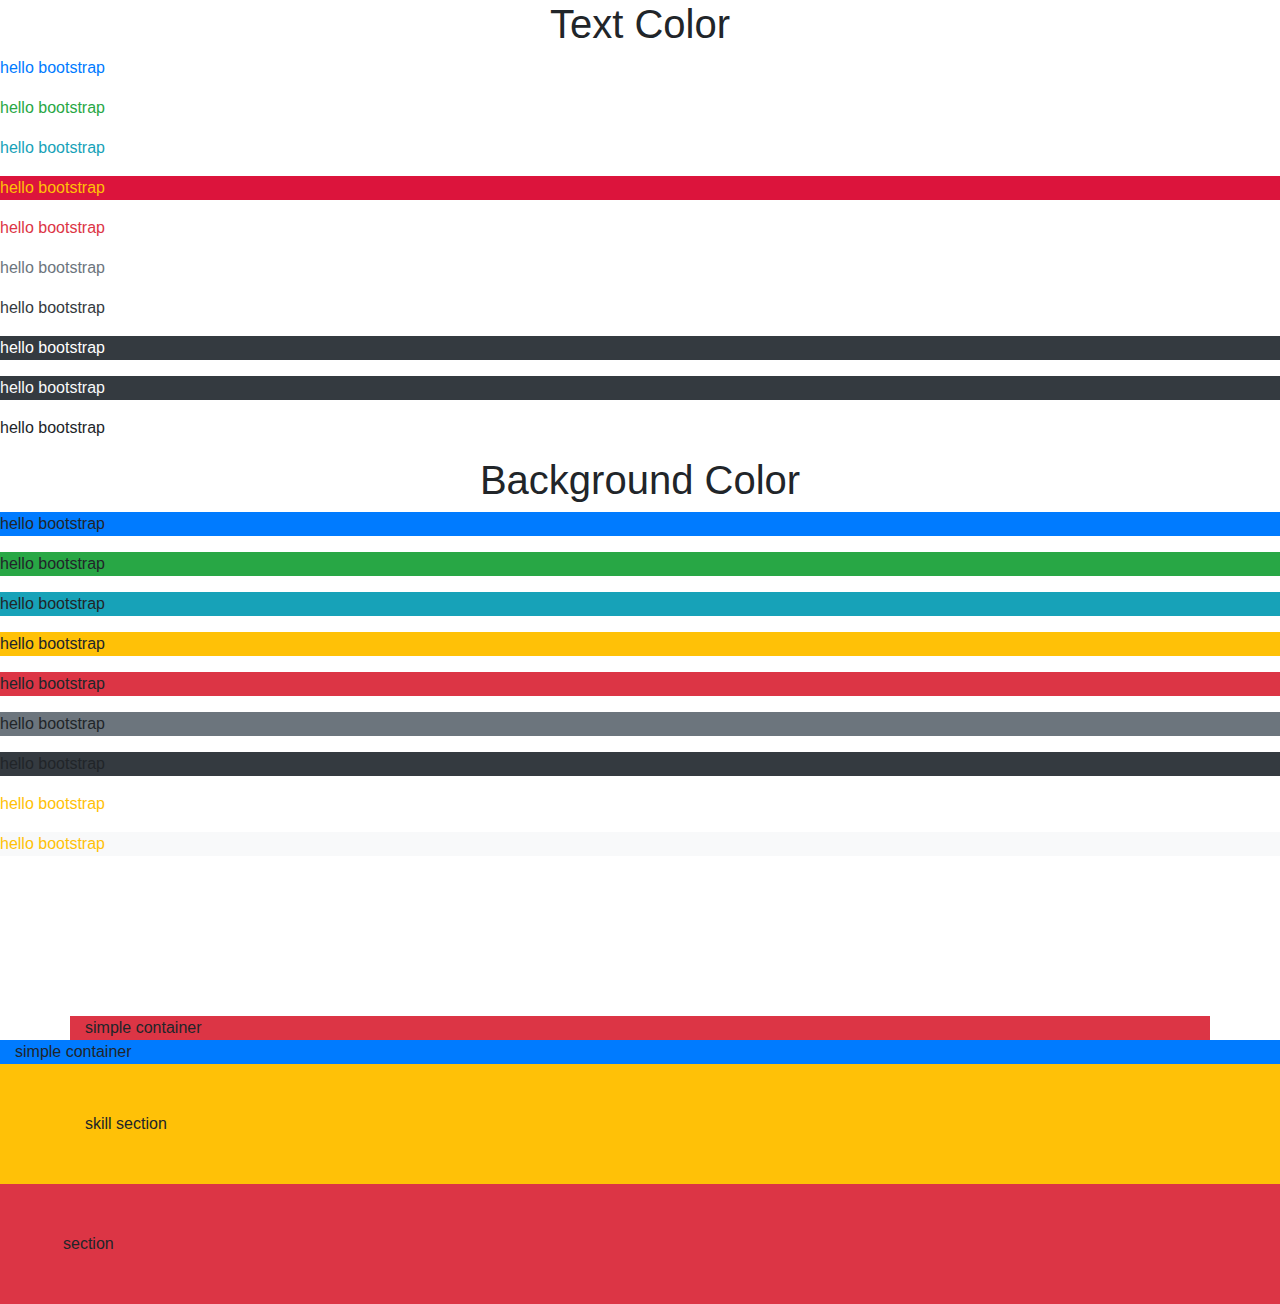
==== bootstrap.html @ c7daf7bb "first commit" ====
<!doctype html>
<html lang="en">
  <head>
    <!-- Required meta tags -->
    <meta charset="utf-8">
    <meta name="viewport" content="width=device-width, initial-scale=1, shrink-to-fit=no">

    <!-- Bootstrap CSS -->
    <link rel="stylesheet" href="https://stackpath.bootstrapcdn.com/bootstrap/4.3.1/css/bootstrap.min.css" integrity="sha384-ggOyR0iXCbMQv3Xipma34MD+dH/1fQ784/j6cY/iJTQUOhcWr7x9JvoRxT2MZw1T" crossorigin="anonymous">

    <title>Hello, world!</title>
    <style>
      .special{
        background-color: crimson;
      }
    </style>
  </head>
  <body>
    <!-- <h1>Hello, world!</h1> -->

    <h1 class="text-capitalize text-center">Text Color</h1>
    <p class="text-primary">hello bootstrap</p>
    <p class="text-success">hello bootstrap</p>
    <p class="text-info">hello bootstrap</p>
    <p class="text-warning special">hello bootstrap</p>
    <p class="text-danger">hello bootstrap</p>
    <p class="text-secondary">hello bootstrap</p>
    <p class="text-dark">hello bootstrap</p>
    <p class="text-white bg-dark">hello bootstrap</p>
    <p class="text-light bg-dark">hello bootstrap</p>
    <p class="">hello bootstrap</p>
    <h1 class="text-capitalize text-center">Background Color</h1>
    <p class="bg-primary">hello bootstrap</p>
    <p class="bg-success">hello bootstrap</p>
    <p class="bg-info">hello bootstrap</p>
    <p class="bg-warning">hello bootstrap</p>
    <p class="bg-danger">hello bootstrap</p>
    <p class="bg-secondary">hello bootstrap</p>
    <p class="bg-dark">hello bootstrap</p>
    <p class="bg-white text-warning">hello bootstrap</p>
    <p class="bg-light text-warning">hello bootstrap</p>
    
<br>
<br>
<br>
<br>
<br>
<br>
    <div class="container bg-danger">
    simple container
    </div>
    <div class="container-fluid bg-primary">
      simple container
    </div>


    <section id="skills" class="bg-warning p-5">
      <div class="container">
        skill section
      </div>
    </section>

    <section id="about" class="bg-danger p-5">
      <div class="container-fluid">
        section
      </div>
    </section>

    <!-- Optional JavaScript -->
    <!-- jQuery first, then Popper.js, then Bootstrap JS -->
    <script src="https://code.jquery.com/jquery-3.3.1.slim.min.js" integrity="sha384-q8i/X+965DzO0rT7abK41JStQIAqVgRVzpbzo5smXKp4YfRvH+8abtTE1Pi6jizo" crossorigin="anonymous"></script>
    <script src="https://cdnjs.cloudflare.com/ajax/libs/popper.js/1.14.7/umd/popper.min.js" integrity="sha384-UO2eT0CpHqdSJQ6hJty5KVphtPhzWj9WO1clHTMGa3JDZwrnQq4sF86dIHNDz0W1" crossorigin="anonymous"></script>
    <script src="https://stackpath.bootstrapcdn.com/bootstrap/4.3.1/js/bootstrap.min.js" integrity="sha384-JjSmVgyd0p3pXB1rRibZUAYoIIy6OrQ6VrjIEaFf/nJGzIxFDsf4x0xIM+B07jRM" crossorigin="anonymous"></script>
  </body>
</html>
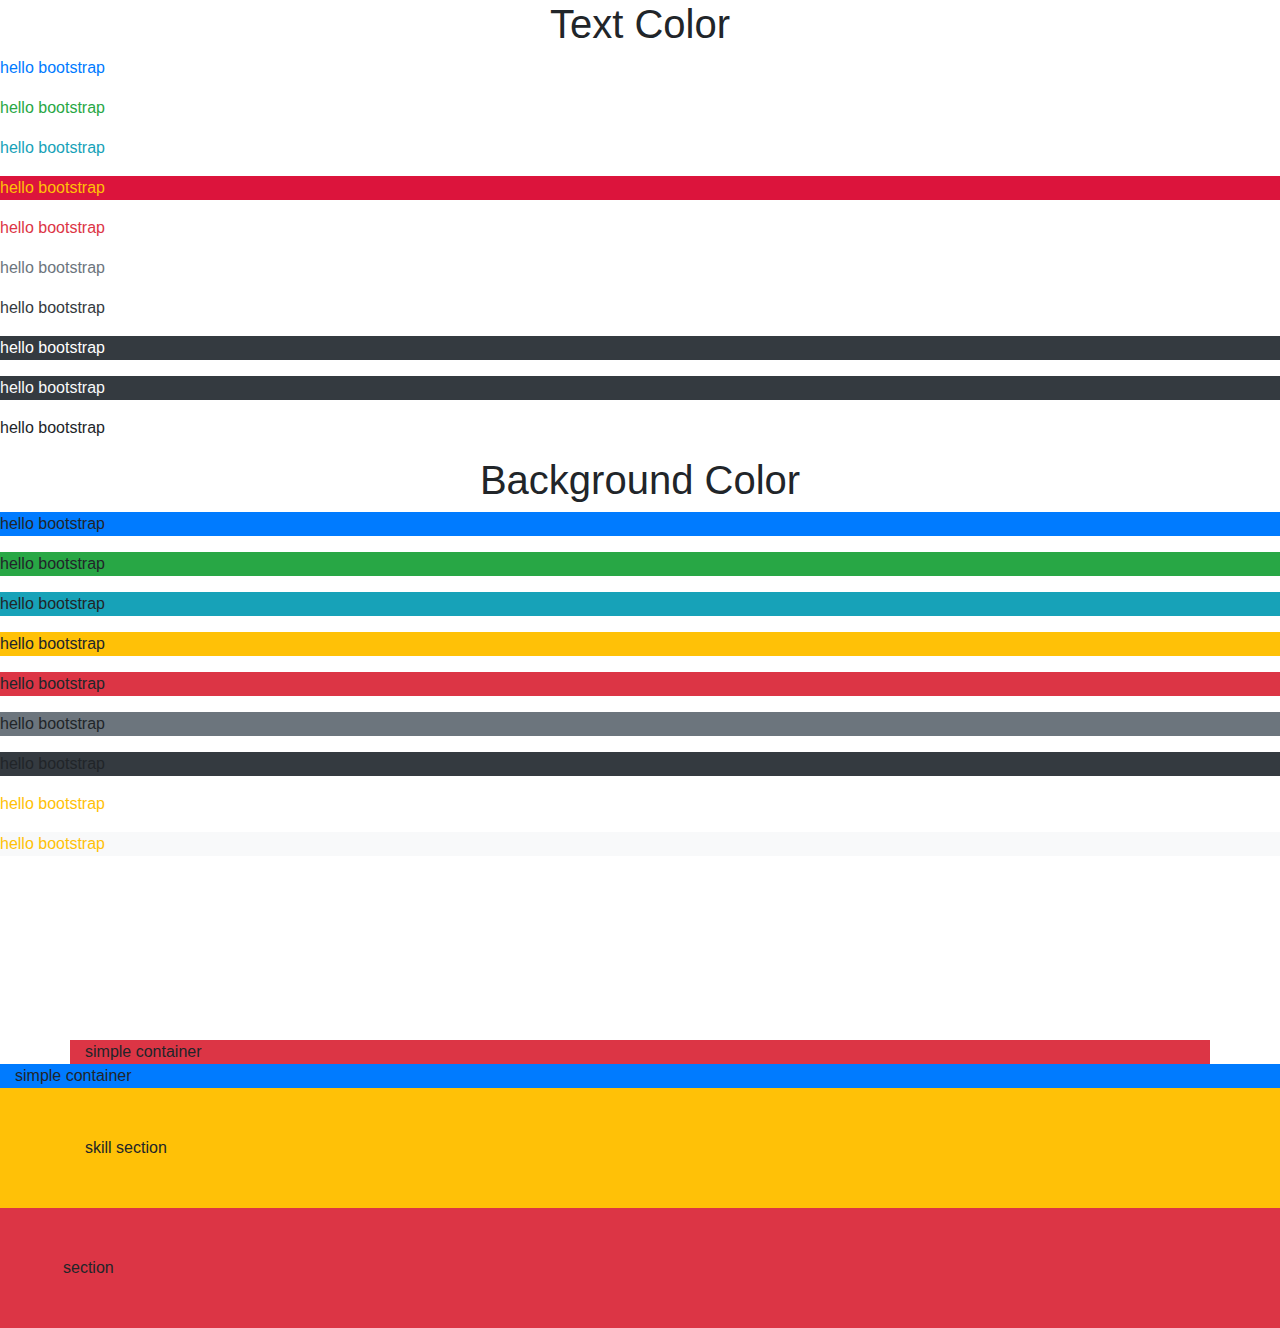
==== commit be59e46f: "adding break" ====
--- a/bootstrap.html
+++ b/bootstrap.html
@@ -46,6 +46,7 @@
 <br>
 <br>
 <br>
+<br>
     <div class="container bg-danger">
     simple container
     </div>
